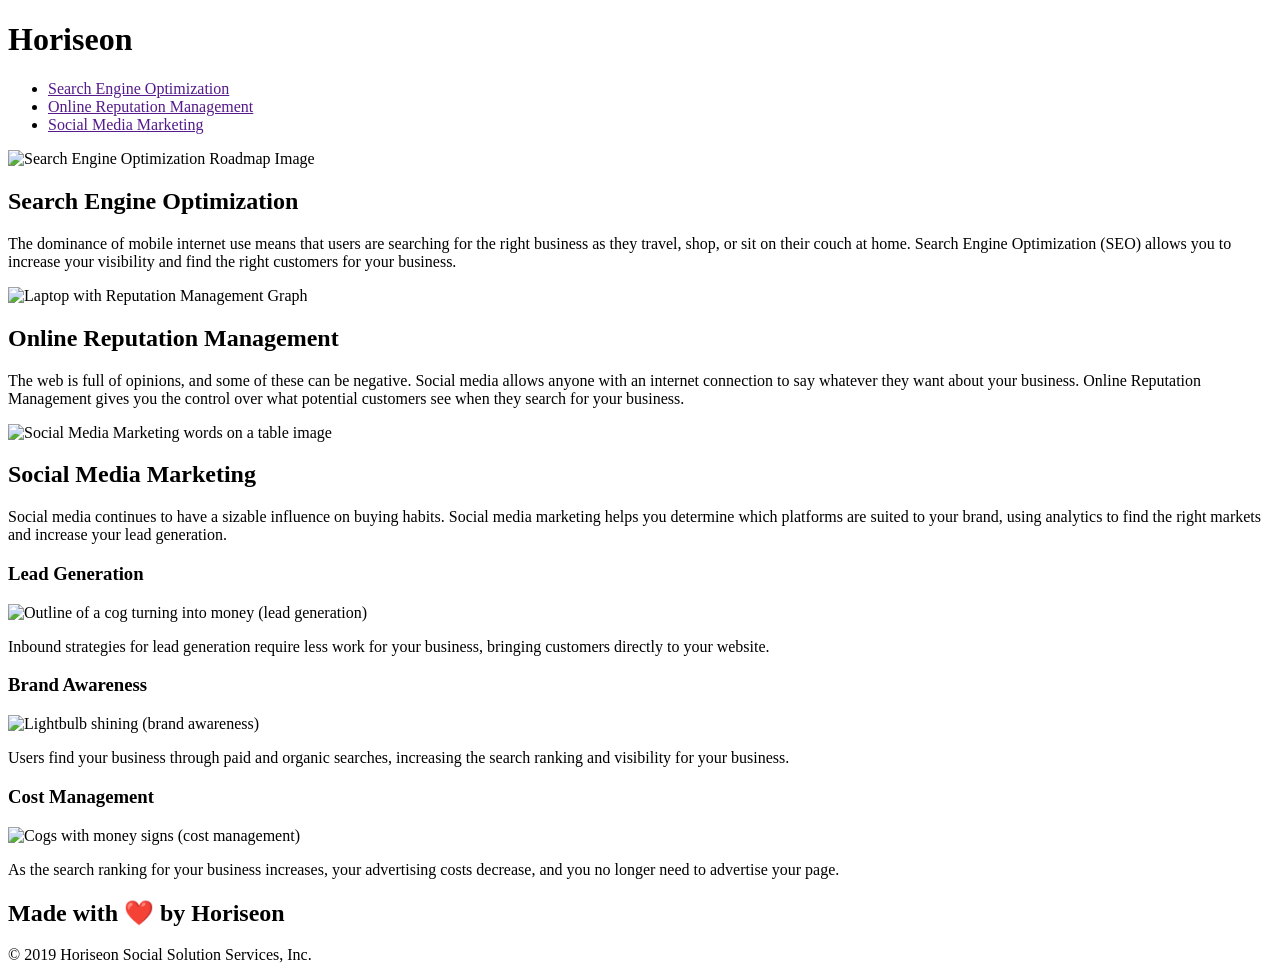
==== index.html @ fbad3b1b "changed file name" ====
<!DOCTYPE html>
<html lang="en-us">

<head>
    <meta charset="UTF-8" />
    <link rel="stylesheet" href="file:///Users/gustavodavila/Desktop/Challenge1/Horiseonstyle.css">
    <title>Horiseon: Business Media Managment</title>
    <!--Added title for accessiblity purposes-->
</head>

<header>
    <div class="header">
        <h1>Hori<span class="seo" alt="Horiseon">seo</span>n</h1>
        
        <!--Nav element added-->
        <nav>
            <div class="header">
                <div>
                 <ul>
                    <li>
                        <a href="">Search Engine Optimization</a>
                    </li>
                    <li>
                      <a href="">Online Reputation Management</a>
                    </li>
                    <li>
                        <a href="">Social Media Marketing</a>
                    </li>
                </ul>
                </div>
            </div>
        </nav>
    </div>
</header>
<!--Header element added-->


<body>

    <div class="hero"></div>
    <div class="overall-container">
        <div class="bullets-container">
            <section>
                <div class="content">
                    <div class="search-engine-optimization">
                        <img src="file:///Users/gustavodavila/Desktop/untitled%20folder%203/search-engine-optimization.jpg" alt="Search Engine Optimization Roadmap Image" class="float-left" />
                        <h2>Search Engine Optimization</h2>
                        <p>The dominance of mobile internet use means that users are searching for the right business as they travel, shop, or sit on their couch at home. Search Engine Optimization (SEO) allows you to increase your visibility and find the right customers for your business. </p>
                    </div>
                </div>
            </section>
                <!--Search Engine Optimization with link added alt text for accessiblity purposes-->
        
            <section>
                <div id="online-reputation-management" class="online-reputation-management">
                    <img src="file:///Users/gustavodavila/Desktop/untitled%20folder%203/online-reputation-management.jpg" alt="Laptop with Reputation Management Graph" class="float-right" />
                    <h2>Online Reputation Management</h2>
                    <p>
                        The web is full of opinions, and some of these can be negative. Social media allows anyone with an internet connection to say whatever they want about your business. Online Reputation Management gives you the control over what potential customers see when they search for your business.
                    </p>
                </div>
            </section>
                <!--Online Reputation Management added alt text for accessibility purposes-->
        
            <section>
                <div id="social-media-marketing" class="social-media-marketing">
                    <img src="file:///Users/gustavodavila/Desktop/untitled%20folder%203/social-media-marketing.jpg" alt="Social Media Marketing words on a table image" class="float-left" />
                    <h2>Social Media Marketing</h2>
                    <p>
                        Social media continues to have a sizable influence on buying habits. Social media marketing helps you determine which platforms are suited to your brand, using analytics to find the right markets and increase your lead generation.
                    </p>
                </div>
            </section>
        </div>

        <!-- <div class="benefits-container">
        </div> -->

        <div class="benefits">
            <div class="benefit-lead">
                <h3>Lead Generation</h3>
                <img src="file:///Users/gustavodavila/Desktop/untitled%20folder%203/lead-generation.png" alt="Outline of a cog turning into money (lead generation)" />
                <p>
                    Inbound strategies for lead generation require less work for your business, bringing customers directly to your website.
                </p>
            </div>
            <!--Lead Generation with added Alt text-->
            <div class="benefit-brand">
                <h3>Brand Awareness</h3>
                <img src="file:///Users/gustavodavila/Desktop/untitled%20folder%203/brand-awareness.png" alt="Lightbulb shining (brand awareness)" />
                <p>
                    Users find your business through paid and organic searches, increasing the search ranking and visibility for your business.
                </p>
            </div>
            <!--Brand Awareness with added Alt text-->
            <div class="benefit-cost">
                <h3>Cost Management</h3>
                <img src="file:///Users/gustavodavila/Desktop/untitled%20folder%203/cost-management.png" alt="Cogs with money signs (cost management)"></img>
                <p>
                    As the search ranking for your business increases, your advertising costs decrease, and you no longer need to advertise your page.
                </p>
            </div>
            <!--Cost Management with added Alt text-->
        </div>
    </div>
    <!--Social Media Marketing added alt text for accessibility purposes-->
    
    
   <footer>
        <div class="footer">
            <h2>Made with ❤️️ by Horiseon</h2>
            <p>
                &copy; 2019 Horiseon Social Solution Services, Inc.
            </p>
    </footer>
        <!--Added Footer element-->
    </div>
</body>

</html>
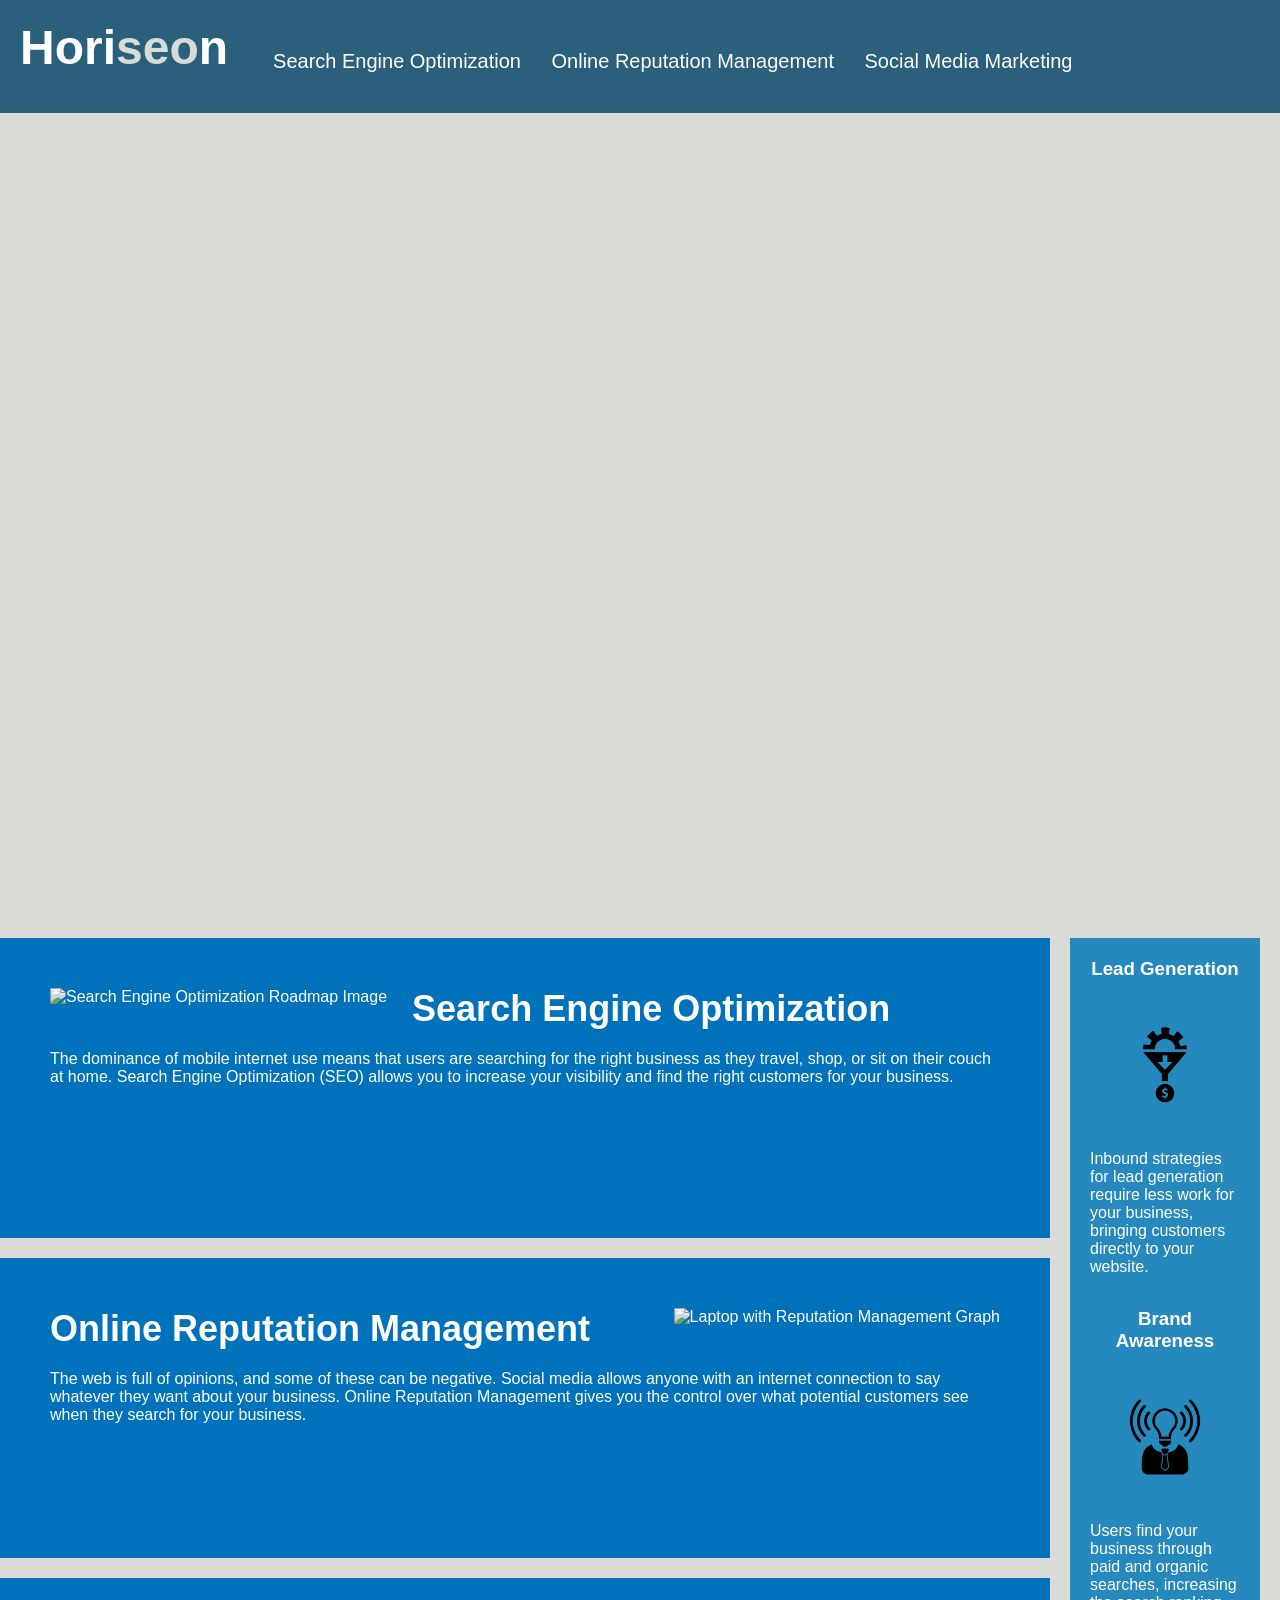
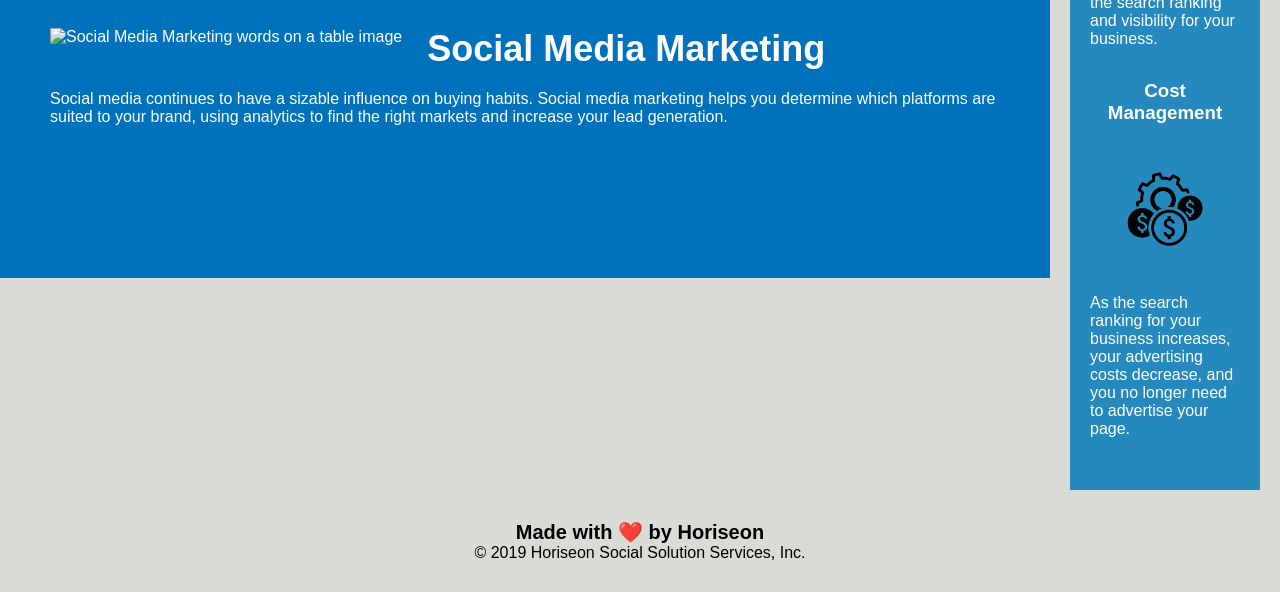
==== commit 7ee2dbdb: "Added images and fixed image paths" ====
--- a/index.html
+++ b/index.html
@@ -3,7 +3,7 @@
 
 <head>
     <meta charset="UTF-8" />
-    <link rel="stylesheet" href="file:///Users/gustavodavila/Desktop/Challenge1/Horiseonstyle.css">
+    <link rel="stylesheet" href="./Horiseonstyle.css">
     <title>Horiseon: Business Media Managment</title>
     <!--Added title for accessiblity purposes-->
 </head>
@@ -43,7 +43,7 @@
             <section>
                 <div class="content">
                     <div class="search-engine-optimization">
-                        <img src="file:///Users/gustavodavila/Desktop/untitled%20folder%203/search-engine-optimization.jpg" alt="Search Engine Optimization Roadmap Image" class="float-left" />
+                        <img src="./assets/search-engine-optimization.jpg" alt="Search Engine Optimization Roadmap Image" class="float-left" />
                         <h2>Search Engine Optimization</h2>
                         <p>The dominance of mobile internet use means that users are searching for the right business as they travel, shop, or sit on their couch at home. Search Engine Optimization (SEO) allows you to increase your visibility and find the right customers for your business. </p>
                     </div>
@@ -53,7 +53,7 @@
         
             <section>
                 <div id="online-reputation-management" class="online-reputation-management">
-                    <img src="file:///Users/gustavodavila/Desktop/untitled%20folder%203/online-reputation-management.jpg" alt="Laptop with Reputation Management Graph" class="float-right" />
+                    <img src="./assets/online-reputation-management.jpg" alt="Laptop with Reputation Management Graph" class="float-right" />
                     <h2>Online Reputation Management</h2>
                     <p>
                         The web is full of opinions, and some of these can be negative. Social media allows anyone with an internet connection to say whatever they want about your business. Online Reputation Management gives you the control over what potential customers see when they search for your business.
@@ -64,7 +64,7 @@
         
             <section>
                 <div id="social-media-marketing" class="social-media-marketing">
-                    <img src="file:///Users/gustavodavila/Desktop/untitled%20folder%203/social-media-marketing.jpg" alt="Social Media Marketing words on a table image" class="float-left" />
+                    <img src="./assets/social-media-marketing.jpg" alt="Social Media Marketing words on a table image" class="float-left" />
                     <h2>Social Media Marketing</h2>
                     <p>
                         Social media continues to have a sizable influence on buying habits. Social media marketing helps you determine which platforms are suited to your brand, using analytics to find the right markets and increase your lead generation.
@@ -79,7 +79,7 @@
         <div class="benefits">
             <div class="benefit-lead">
                 <h3>Lead Generation</h3>
-                <img src="file:///Users/gustavodavila/Desktop/untitled%20folder%203/lead-generation.png" alt="Outline of a cog turning into money (lead generation)" />
+                <img src="./assets/lead-generation.png" alt="Outline of a cog turning into money (lead generation)" />
                 <p>
                     Inbound strategies for lead generation require less work for your business, bringing customers directly to your website.
                 </p>
@@ -87,7 +87,7 @@
             <!--Lead Generation with added Alt text-->
             <div class="benefit-brand">
                 <h3>Brand Awareness</h3>
-                <img src="file:///Users/gustavodavila/Desktop/untitled%20folder%203/brand-awareness.png" alt="Lightbulb shining (brand awareness)" />
+                <img src="./assets/brand-awareness.png" alt="Lightbulb shining (brand awareness)" />
                 <p>
                     Users find your business through paid and organic searches, increasing the search ranking and visibility for your business.
                 </p>
@@ -95,7 +95,7 @@
             <!--Brand Awareness with added Alt text-->
             <div class="benefit-cost">
                 <h3>Cost Management</h3>
-                <img src="file:///Users/gustavodavila/Desktop/untitled%20folder%203/cost-management.png" alt="Cogs with money signs (cost management)"></img>
+                <img src="./assets/cost-management.png" alt="Cogs with money signs (cost management)"></img>
                 <p>
                     As the search ranking for your business increases, your advertising costs decrease, and you no longer need to advertise your page.
                 </p>
--- a/Horiseonstyle.css
+++ b/Horiseonstyle.css
@@ -0,0 +1,216 @@
+* {
+    box-sizing: border-box;
+    padding: 0;
+    margin: 0;
+}
+
+body {
+    background-color: #d9dcd6;
+}
+
+.header {
+    padding: 20px;
+    font-family: 'Trebuchet MS', 'Lucida Sans Unicode', 'Lucida Grande', 'Lucida Sans', Arial, sans-serif;
+    background-color: #2a607c;
+    color: #ffffff;
+    display: flex;
+    flex-direction: row;
+}
+
+.header h1 {
+    display: inline-block;
+    font-size: 48px;
+}
+
+.header h1 .seo {
+    color: #d9dcd6;
+}
+
+.header div {
+    padding-top: 15px;
+    margin-right: 20px;
+    /* float: right; */
+    font-family: 'Gill Sans', 'Gill Sans MT', Calibri, 'Trebuchet MS', sans-serif;
+    font-size: 20px;
+}
+
+.header div ul {
+    list-style-type: none;
+}
+
+.header div ul li {
+    display: inline-block;
+    margin-left: 25px;
+}
+
+a {
+    color: #ffffff;
+    text-decoration: none;
+}
+
+p {
+    font-size: 16px;
+}
+
+.hero {
+    height: 800px;
+    width: 100%;
+    margin-bottom: 25px;
+    background-image: url("./assets/digital-marketing-meeting.jpg");
+    background-size: cover;
+    background-position: center;
+}
+
+.float-left {
+    float: left;
+    margin-right: 25px;
+}
+
+.float-right {
+    float: right;
+    margin-left: 25px;
+}
+
+.content {
+    padding-right: 20px;
+    /* width: 75%; */
+    /* display: inline-block; */
+    /* margin-left: 20px; */
+}
+
+.benefits {
+    /* display: flex; */
+    margin-right: 20px;
+    padding: 20px;
+    clear: both;
+    float: right;
+    width: 20%;
+    height: 100%;
+    font-family: 'Gill Sans', 'Gill Sans MT', Calibri, 'Trebuchet MS', sans-serif;
+    background-color: #2589bd;
+}
+
+.benefit-lead {
+    margin-bottom: 32px;
+    color: #ffffff;
+}
+
+.benefit-brand {
+    margin-bottom: 32px;
+    color: #ffffff;
+}
+
+.benefit-cost {
+    margin-bottom: 32px;
+    color: #ffffff;
+}
+
+.benefit-lead h3 {
+    margin-bottom: 10px;
+    text-align: center;
+}
+
+.benefit-brand h3 {
+
+    margin-bottom: 10px;
+    text-align: center;
+}
+
+.benefit-cost h3 {
+    margin-bottom: 10px;
+    text-align: center;
+}
+
+.benefit-lead img {
+    display: block;
+    margin: 10px auto;
+    max-width: 150px;
+}
+
+.benefit-brand img {
+    display: block;
+    margin: 10px auto;
+    max-width: 150px;
+}
+
+.benefit-cost img {
+    display: block;
+    margin: 10px auto;
+    max-width: 150px;
+}
+
+.search-engine-optimization {
+    margin-bottom: 20px;
+    padding: 50px;
+    height: 300px;
+    font-family: 'Gill Sans', 'Gill Sans MT', Calibri, 'Trebuchet MS', sans-serif;
+    background-color: #0072bb;
+    color: #ffffff;
+}
+
+.online-reputation-management {
+    margin-bottom: 20px;
+    margin-right: 20px;
+    padding: 50px;
+    height: 300px;
+    font-family: 'Gill Sans', 'Gill Sans MT', Calibri, 'Trebuchet MS', sans-serif;
+    background-color: #0072bb;
+    color: #ffffff;
+}
+
+.social-media-marketing {
+    margin-right: 20px;
+    padding: 50px;
+    height: 300px;
+    font-family: 'Gill Sans', 'Gill Sans MT', Calibri, 'Trebuchet MS', sans-serif;
+    background-color: #0072bb;
+    color: #ffffff;
+}
+
+.search-engine-optimization img {
+    max-height: 200px;
+}
+
+.online-reputation-management img {
+    max-height: 200px;
+}
+
+.social-media-marketing img {
+    max-height: 200px;
+}
+
+.search-engine-optimization h2 {
+    margin-bottom: 20px;
+    font-size: 36px;
+}
+
+.online-reputation-management h2 {
+    margin-bottom: 20px;
+    font-size: 36px;
+}
+
+.social-media-marketing h2 {
+    margin-bottom: 20px;
+    font-size: 36px;
+}
+
+.footer {
+    padding: 30px;
+    clear: both;
+    font-family: 'Trebuchet MS', 'Lucida Sans Unicode', 'Lucida Grande', 'Lucida Sans', Arial, sans-serif;
+    text-align: center;
+}
+
+.footer h2 {
+    font-size: 20px;
+}
+
+.bullets-container {
+    display: flex;
+    flex-direction: column;
+}
+
+.overall-container {
+    display: flex;
+    flex-direction: row;
+}
